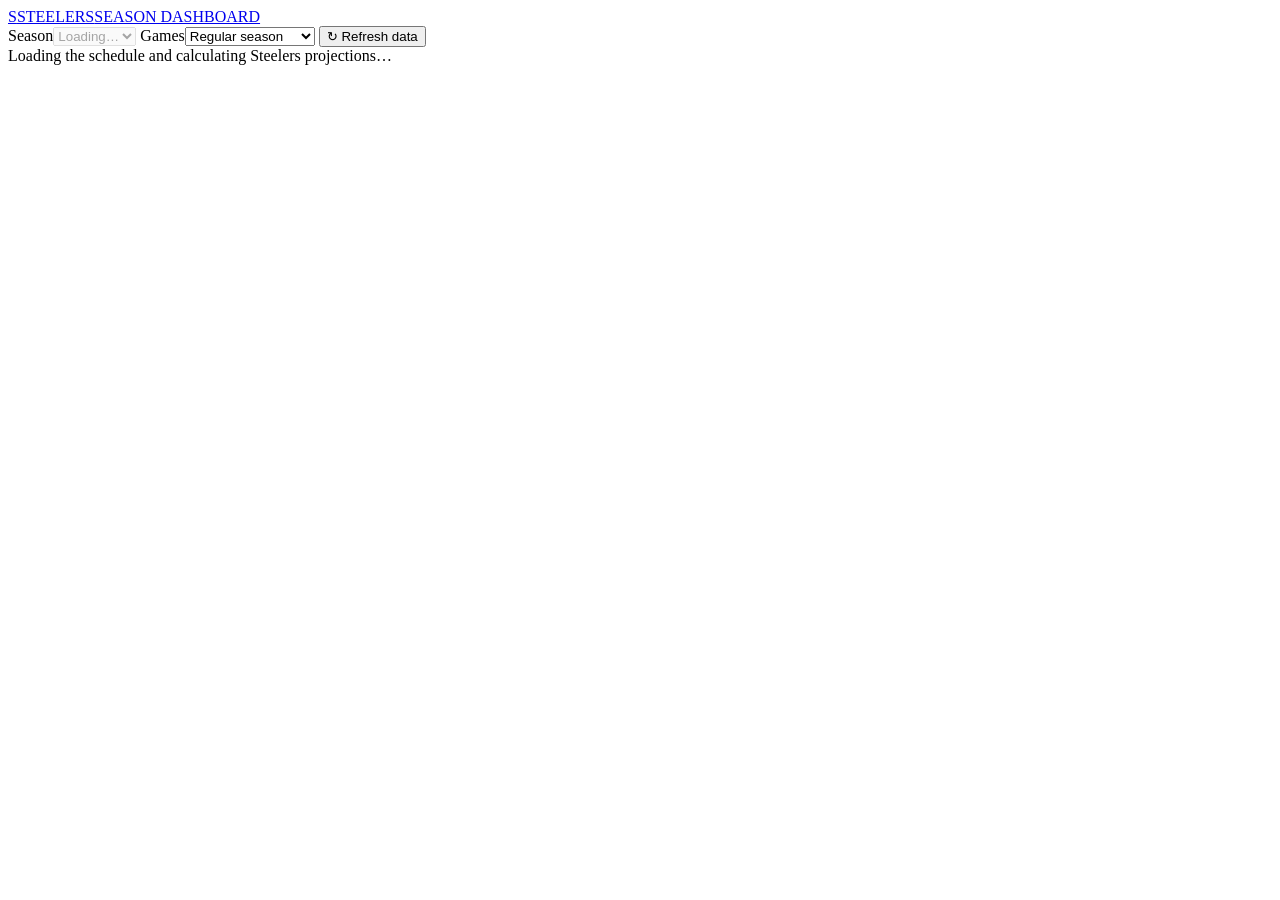
==== static/index.html @ 7c1e82df "Replace R analysis with local Steelers Python dashboard" ====
<!doctype html>
<html lang="en">
<head>
  <meta charset="utf-8">
  <meta name="viewport" content="width=device-width, initial-scale=1">
  <meta name="theme-color" content="#121416">
  <title>Steelers · Season Dashboard</title>
  <link rel="icon" href="/favicon.svg" type="image/svg+xml">
  <link rel="stylesheet" href="/style.css">
  <script src="/app.js" defer></script>
</head>
<body>
  <header class="masthead">
    <a class="brand" href="/" aria-label="Steelers dashboard home"><span class="brand-mark">S</span><span>STEELERS<span class="brand-sub">SEASON DASHBOARD</span></span></a>
    <div class="toolbar">
      <label>Season<select id="season" disabled><option>Loading…</option></select></label>
      <label>Games<select id="phase"><option value="regular">Regular season</option><option value="all">Regular + playoffs</option></select></label>
      <button id="refresh" class="refresh">↻ <span>Refresh data</span></button>
    </div>
  </header>
  <main>
    <div id="notice" class="notice" role="status" hidden></div>
    <div id="loading" class="loading" role="status">Loading the schedule and calculating Steelers projections…</div>
    <div id="error" class="error" role="alert" hidden><h2>Couldn’t load the schedule</h2><p id="error-text"></p><button id="retry">Retry</button></div>
    <div id="dashboard" hidden>
      <section class="intro"><div><p class="eyebrow" id="season-heading"></p><h1>Black & gold.<br><span>The season in focus.</span></h1><p class="intro-copy">Every result. The next matchup. A clearer view of Pittsburgh’s season.</p></div><div class="form"><span class="muted">LAST FIVE</span><div id="form"></div></div></section>
      <section id="metrics" class="metrics" aria-label="Steelers season statistics"></section>
      <div class="feature-grid">
        <section class="card matchup"><div class="section-head"><h2>Next on the schedule</h2><span class="pill" id="next-week"></span></div><div id="next-game"></div></section>
        <section class="card"><div class="section-head"><h2>Regular-season outlook</h2><span class="pill">10,000 simulations</span></div><div id="projection"></div></section>
      </div>
      <div class="middle-grid">
        <section class="card"><div class="section-head"><h2>Point differential</h2><span class="muted">CUMULATIVE</span></div><div id="trend" class="chart"></div><p class="caption">Points scored minus points allowed, accumulated after each game.</p></section>
        <section class="card"><div class="section-head"><h2>AFC North</h2><span class="pill" id="division-phase">Regular season</span></div><div id="division"></div><p class="caption">Sorted by winning percentage, then point differential. Official NFL tiebreakers are not applied.</p></section>
      </div>
      <section class="card schedule-card"><div class="section-head"><div><h2>The Steelers schedule</h2><p class="caption">Kickoff times are US Eastern, as listed by the data provider. Times may change.</p></div><div class="segmented" role="group" aria-label="Filter schedule"><button data-filter="all" aria-pressed="true">All games</button><button data-filter="completed" aria-pressed="false">Results</button><button data-filter="upcoming" aria-pressed="false">Upcoming</button></div></div><div id="schedule" class="table-wrap"></div></section>
      <section class="card"><div class="section-head"><div><h2>How Pittsburgh stacks up</h2><p class="caption">Compare every team. Click a column heading to sort.</p></div><label class="search"><span class="sr-only">Search teams</span><input id="team-search" type="search" placeholder="Find a team…"></label></div><div id="rankings" class="table-wrap"></div></section>
      <details class="method"><summary>About the data & prediction model</summary><div><p>The schedule and scores come from <a href="https://github.com/nflverse/nfldata" target="_blank" rel="noreferrer">nflverse’s public game data</a>. Saved data refreshes after one hour; use Refresh data for an immediate update. The app shows the latest available season and supports earlier seasons. Preseason games are excluded.</p><p>Each team starts at 1,500 Elo. Ratings use up to three preceding seasons, carry two-thirds of their distance from 1,500 into each new season, and update after each completed game in date order. The update factor is 20. Home teams receive a 55-point advantage for the expected result; neutral venues receive none. Actual ties count as half a win for Elo and winning percentage.</p><p>Upcoming matchup probabilities use today’s ratings within the selected season. The outlook simulates all remaining regular-season games 10,000 times, updating ratings along each simulated path. The middle 80% range describes the simulation’s outcomes, not a calibrated confidence interval. Future ties are not simulated. The forecast predicts regular-season wins; it does not predict playoff qualification.</p><p>This is a simple, uncalibrated model. It does not account for injuries, roster changes, rest, weather, scoring margin, or betting markets. Historical season views use the final available results for that season; they are not forecasts made at a historical date.</p></div></details>
      <footer><span>Made for the black & gold.</span><span id="data-status"></span></footer>
    </div>
  </main>
</body>
</html>
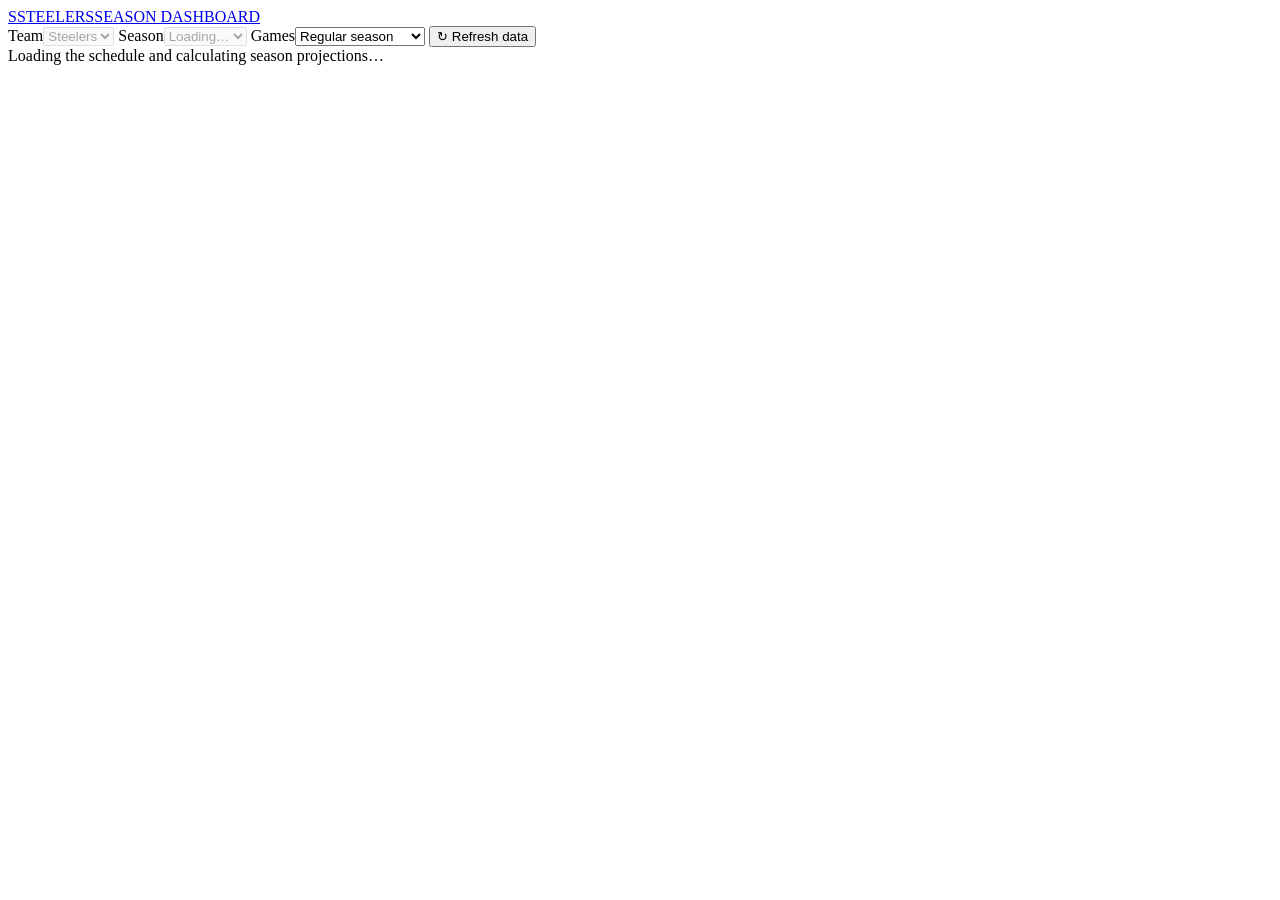
==== commit 71f6e48b: "Add Steelers and Vikings team selection" ====
--- a/static/index.html
+++ b/static/index.html
@@ -5,14 +5,15 @@
   <meta name="viewport" content="width=device-width, initial-scale=1">
   <meta name="theme-color" content="#121416">
   <title>Steelers · Season Dashboard</title>
-  <link rel="icon" href="/favicon.svg" type="image/svg+xml">
+  <link id="favicon" rel="icon" href="/favicon.svg" type="image/svg+xml">
   <link rel="stylesheet" href="/style.css">
   <script src="/app.js" defer></script>
 </head>
-<body>
+<body data-team="PIT">
   <header class="masthead">
-    <a class="brand" href="/" aria-label="Steelers dashboard home"><span class="brand-mark">S</span><span>STEELERS<span class="brand-sub">SEASON DASHBOARD</span></span></a>
+    <a id="brand" class="brand" href="/" aria-label="Steelers dashboard home"><span id="brand-mark" class="brand-mark">S</span><span><span id="brand-team">STEELERS</span><span class="brand-sub">SEASON DASHBOARD</span></span></a>
     <div class="toolbar">
+      <label>Team<select id="team" disabled><option value="PIT">Steelers</option><option value="MIN">Vikings</option></select></label>
       <label>Season<select id="season" disabled><option>Loading…</option></select></label>
       <label>Games<select id="phase"><option value="regular">Regular season</option><option value="all">Regular + playoffs</option></select></label>
       <button id="refresh" class="refresh">↻ <span>Refresh data</span></button>
@@ -20,10 +21,10 @@
   </header>
   <main>
     <div id="notice" class="notice" role="status" hidden></div>
-    <div id="loading" class="loading" role="status">Loading the schedule and calculating Steelers projections…</div>
+    <div id="loading" class="loading" role="status">Loading the schedule and calculating season projections…</div>
     <div id="error" class="error" role="alert" hidden><h2>Couldn’t load the schedule</h2><p id="error-text"></p><button id="retry">Retry</button></div>
     <div id="dashboard" hidden>
-      <section class="intro"><div><p class="eyebrow" id="season-heading"></p><h1>Black & gold.<br><span>The season in focus.</span></h1><p class="intro-copy">Every result. The next matchup. A clearer view of Pittsburgh’s season.</p></div><div class="form"><span class="muted">LAST FIVE</span><div id="form"></div></div></section>
+      <section class="intro"><div><p class="eyebrow" id="season-heading"></p><h1><span id="team-tagline" class="team-tagline">Black & gold.</span><br><span>The season in focus.</span></h1><p id="intro-copy" class="intro-copy">Every result. The next matchup. A clearer view of Pittsburgh’s season.</p></div><div class="form"><span class="muted">LAST FIVE</span><div id="form"></div></div></section>
       <section id="metrics" class="metrics" aria-label="Steelers season statistics"></section>
       <div class="feature-grid">
         <section class="card matchup"><div class="section-head"><h2>Next on the schedule</h2><span class="pill" id="next-week"></span></div><div id="next-game"></div></section>
@@ -31,12 +32,12 @@
       </div>
       <div class="middle-grid">
         <section class="card"><div class="section-head"><h2>Point differential</h2><span class="muted">CUMULATIVE</span></div><div id="trend" class="chart"></div><p class="caption">Points scored minus points allowed, accumulated after each game.</p></section>
-        <section class="card"><div class="section-head"><h2>AFC North</h2><span class="pill" id="division-phase">Regular season</span></div><div id="division"></div><p class="caption">Sorted by winning percentage, then point differential. Official NFL tiebreakers are not applied.</p></section>
+        <section class="card"><div class="section-head"><h2 id="division-heading">AFC North</h2><span class="pill" id="division-phase">Regular season</span></div><div id="division"></div><p class="caption">Sorted by winning percentage, then point differential. Official NFL tiebreakers are not applied.</p></section>
       </div>
-      <section class="card schedule-card"><div class="section-head"><div><h2>The Steelers schedule</h2><p class="caption">Kickoff times are US Eastern, as listed by the data provider. Times may change.</p></div><div class="segmented" role="group" aria-label="Filter schedule"><button data-filter="all" aria-pressed="true">All games</button><button data-filter="completed" aria-pressed="false">Results</button><button data-filter="upcoming" aria-pressed="false">Upcoming</button></div></div><div id="schedule" class="table-wrap"></div></section>
-      <section class="card"><div class="section-head"><div><h2>How Pittsburgh stacks up</h2><p class="caption">Compare every team. Click a column heading to sort.</p></div><label class="search"><span class="sr-only">Search teams</span><input id="team-search" type="search" placeholder="Find a team…"></label></div><div id="rankings" class="table-wrap"></div></section>
+      <section class="card schedule-card"><div class="section-head"><div><h2 id="schedule-heading">The Steelers schedule</h2><p class="caption">Kickoff times are US Eastern, as listed by the data provider. Times may change.</p></div><div class="segmented" role="group" aria-label="Filter schedule"><button data-filter="all" aria-pressed="true">All games</button><button data-filter="completed" aria-pressed="false">Results</button><button data-filter="upcoming" aria-pressed="false">Upcoming</button></div></div><div id="schedule" class="table-wrap"></div></section>
+      <section class="card"><div class="section-head"><div><h2 id="rankings-heading">How Pittsburgh stacks up</h2><p class="caption">Compare every team. Click a column heading to sort.</p></div><label class="search"><span class="sr-only">Search teams</span><input id="team-search" type="search" placeholder="Find a team…"></label></div><div id="rankings" class="table-wrap"></div></section>
       <details class="method"><summary>About the data & prediction model</summary><div><p>The schedule and scores come from <a href="https://github.com/nflverse/nfldata" target="_blank" rel="noreferrer">nflverse’s public game data</a>. Saved data refreshes after one hour; use Refresh data for an immediate update. The app shows the latest available season and supports earlier seasons. Preseason games are excluded.</p><p>Each team starts at 1,500 Elo. Ratings use up to three preceding seasons, carry two-thirds of their distance from 1,500 into each new season, and update after each completed game in date order. The update factor is 20. Home teams receive a 55-point advantage for the expected result; neutral venues receive none. Actual ties count as half a win for Elo and winning percentage.</p><p>Upcoming matchup probabilities use today’s ratings within the selected season. The outlook simulates all remaining regular-season games 10,000 times, updating ratings along each simulated path. The middle 80% range describes the simulation’s outcomes, not a calibrated confidence interval. Future ties are not simulated. The forecast predicts regular-season wins; it does not predict playoff qualification.</p><p>This is a simple, uncalibrated model. It does not account for injuries, roster changes, rest, weather, scoring margin, or betting markets. Historical season views use the final available results for that season; they are not forecasts made at a historical date.</p></div></details>
-      <footer><span>Made for the black & gold.</span><span id="data-status"></span></footer>
+      <footer><span id="team-footer">Made for the black & gold.</span><span id="data-status"></span></footer>
     </div>
   </main>
 </body>
